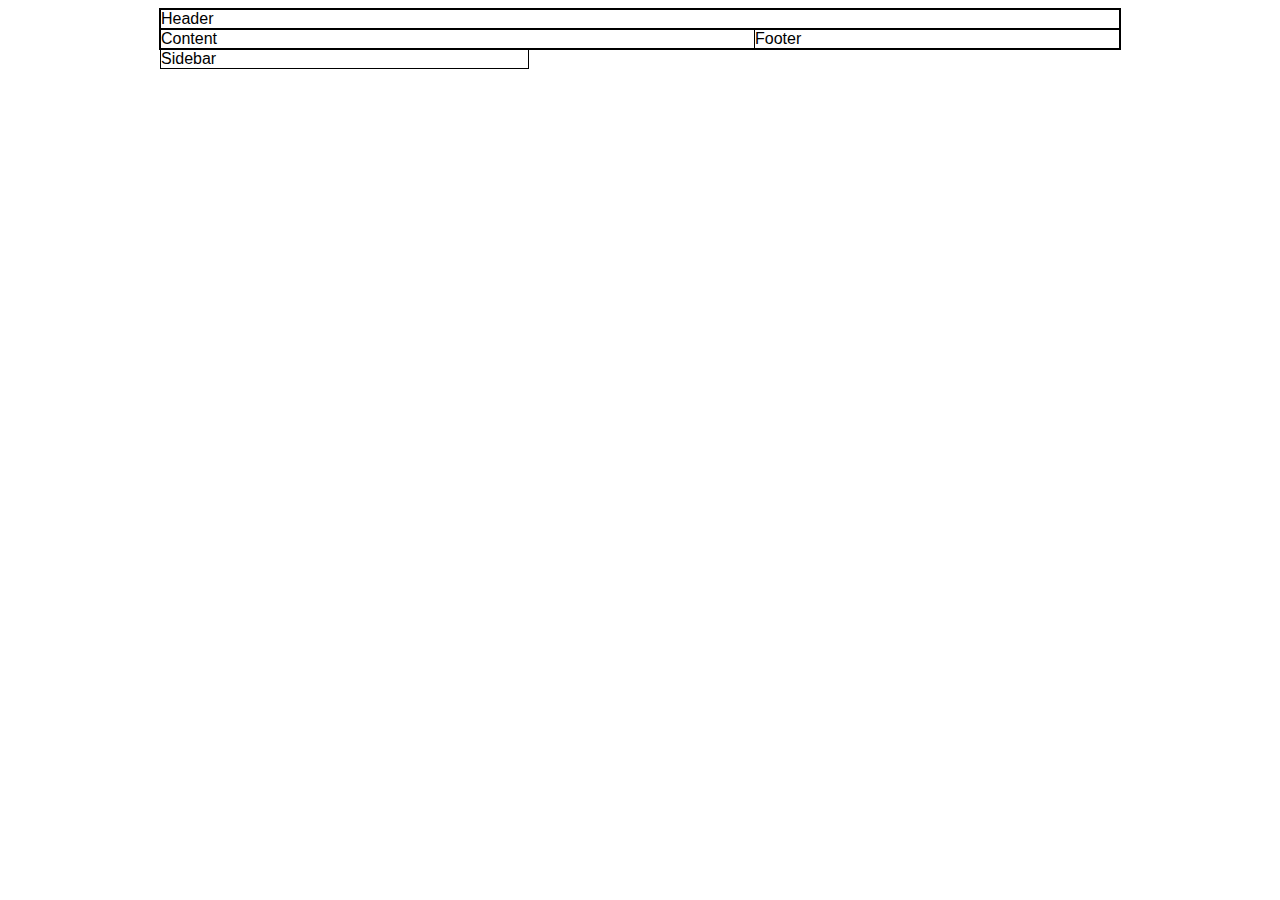
==== index.html @ b407ef78 "task: moved files" ====
<!doctype html>
<html lang="en">
<head>
    <meta charset="utf-8">
    <title>The HTML5 Herald</title>
    <meta name="description" content="The HTML5 Herald">
    <meta name="author" content="SitePoint">
    <link rel="stylesheet" href="main.css?v=1.0">
</head>
<body>
<div id="wrapper" class="fullborder">
    <div id="header" class = "fullborder">
        Header
    </div>
    <div id ="content" class ="fullborder">
        Content
    </div>
    <div id="sidebar" class ="fullborder">
        Sidebar
    </div>
    <div id = "footer" class="fullborder">
        Footer
    </div>
</div>
<script src="js/scripts.js"></script>
</body>
</html>
---- main.css ----
body {
    background-color: white;
    font-family: "HelveticaNeue-Light", "Helvetica Neue Light", "Helvetica Neue", Helvetica, Arial, "Lucida Grande", sans-serif;
    font-weight: 300;
}
#box1 {
    background-color: green;
    float: left;
}
#box2 {
    background-color: red;
    float: left;
}
#box3 {
    background-color: blue;
    clear: both;
    float: left;
}
#box4 {
    background-color: yellow;
}
.box{
    width : 100px;
    height : 100px;
}
.fullborder{
    border: black solid thin;
}
#wrapper{
    width: 960px;
    margin-left: auto;
    margin-right: auto;
}
#content{
    width: 593px;
    float: left;
}
#sidebar{
    width: 367px;
    float: left;
}
#floater{
    clear: both;
}
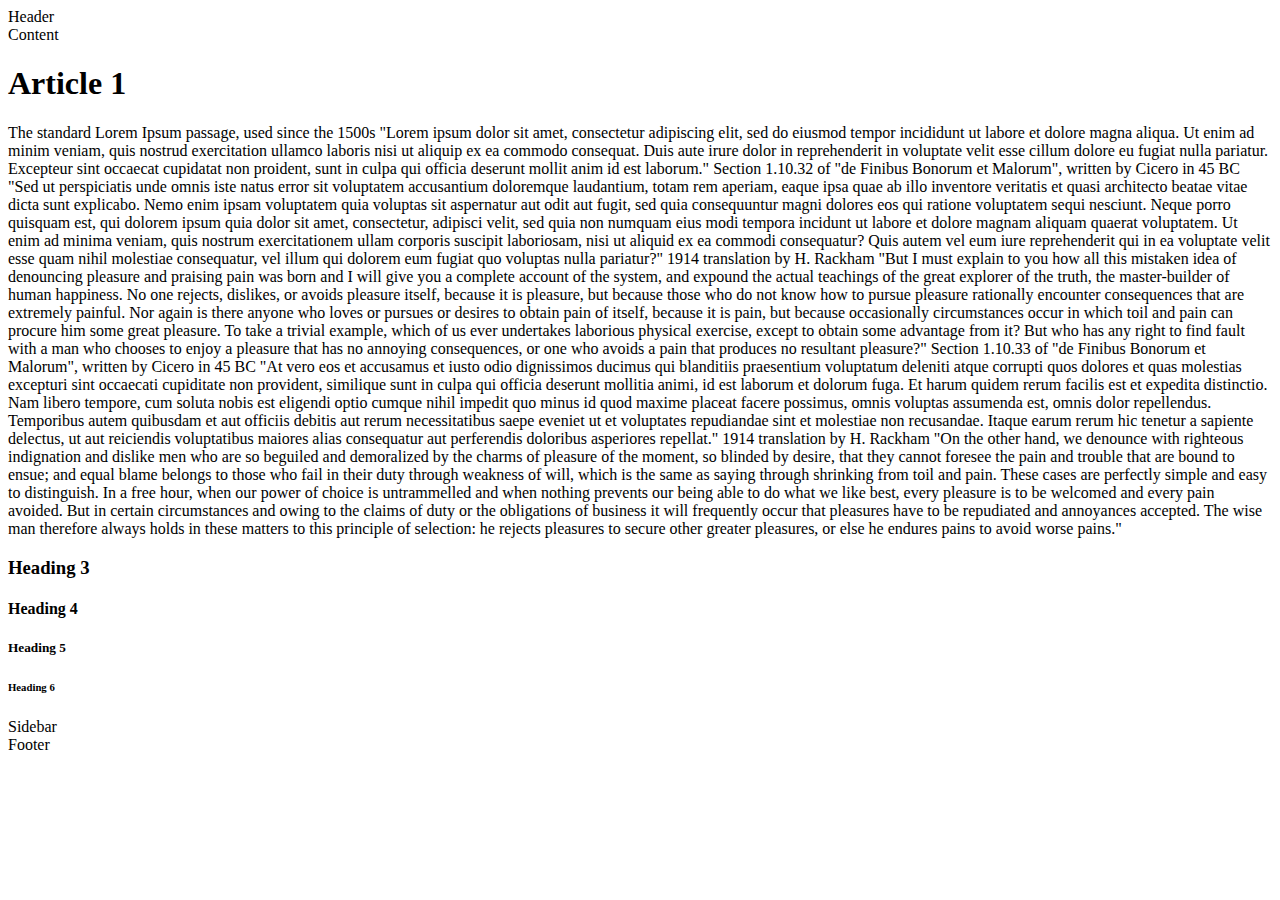
==== commit 432f388e: "task: moved files" ====
--- a/index.html
+++ b/index.html
@@ -1,27 +1,95 @@
 <!doctype html>
+
 <html lang="en">
 <head>
     <meta charset="utf-8">
+
     <title>The HTML5 Herald</title>
     <meta name="description" content="The HTML5 Herald">
     <meta name="author" content="SitePoint">
-    <link rel="stylesheet" href="main.css?v=1.0">
+
+    <link rel="stylesheet" href="css/main.css?v=1.0">
+
 </head>
+
 <body>
 <div id="wrapper" class="fullborder">
-    <div id="header" class = "fullborder">
+    <div id="header" class="fullborder">
         Header
+
+
     </div>
-    <div id ="content" class ="fullborder">
+    <div id="content" class="fullborder">
         Content
+        <h1>Article 1</h1>
+        <p>
+            The standard Lorem Ipsum passage, used since the 1500s
+            "Lorem ipsum dolor sit amet, consectetur adipiscing elit, sed do eiusmod tempor incididunt ut labore et
+            dolore magna aliqua. Ut enim ad minim veniam, quis nostrud exercitation ullamco laboris nisi ut aliquip ex
+            ea commodo consequat. Duis aute irure dolor in reprehenderit in voluptate velit esse cillum dolore eu fugiat
+            nulla pariatur. Excepteur sint occaecat cupidatat non proident, sunt in culpa qui officia deserunt mollit
+            anim id est laborum."
+
+            Section 1.10.32 of "de Finibus Bonorum et Malorum", written by Cicero in 45 BC
+            "Sed ut perspiciatis unde omnis iste natus error sit voluptatem accusantium doloremque laudantium, totam rem
+            aperiam, eaque ipsa quae ab illo inventore veritatis et quasi architecto beatae vitae dicta sunt explicabo.
+            Nemo enim ipsam voluptatem quia voluptas sit aspernatur aut odit aut fugit, sed quia consequuntur magni
+            dolores eos qui ratione voluptatem sequi nesciunt. Neque porro quisquam est, qui dolorem ipsum quia dolor
+            sit amet, consectetur, adipisci velit, sed quia non numquam eius modi tempora incidunt ut labore et dolore
+            magnam aliquam quaerat voluptatem. Ut enim ad minima veniam, quis nostrum exercitationem ullam corporis
+            suscipit laboriosam, nisi ut aliquid ex ea commodi consequatur? Quis autem vel eum iure reprehenderit qui in
+            ea voluptate velit esse quam nihil molestiae consequatur, vel illum qui dolorem eum fugiat quo voluptas
+            nulla pariatur?"
+
+            1914 translation by H. Rackham
+            "But I must explain to you how all this mistaken idea of denouncing pleasure and praising pain was born and
+            I will give you a complete account of the system, and expound the actual teachings of the great explorer of
+            the truth, the master-builder of human happiness. No one rejects, dislikes, or avoids pleasure itself,
+            because it is pleasure, but because those who do not know how to pursue pleasure rationally encounter
+            consequences that are extremely painful. Nor again is there anyone who loves or pursues or desires to obtain
+            pain of itself, because it is pain, but because occasionally circumstances occur in which toil and pain can
+            procure him some great pleasure. To take a trivial example, which of us ever undertakes laborious physical
+            exercise, except to obtain some advantage from it? But who has any right to find fault with a man who
+            chooses to enjoy a pleasure that has no annoying consequences, or one who avoids a pain that produces no
+            resultant pleasure?"
+
+            Section 1.10.33 of "de Finibus Bonorum et Malorum", written by Cicero in 45 BC
+            "At vero eos et accusamus et iusto odio dignissimos ducimus qui blanditiis praesentium voluptatum deleniti
+            atque corrupti quos dolores et quas molestias excepturi sint occaecati cupiditate non provident, similique
+            sunt in culpa qui officia deserunt mollitia animi, id est laborum et dolorum fuga. Et harum quidem rerum
+            facilis est et expedita distinctio. Nam libero tempore, cum soluta nobis est eligendi optio cumque nihil
+            impedit quo minus id quod maxime placeat facere possimus, omnis voluptas assumenda est, omnis dolor
+            repellendus. Temporibus autem quibusdam et aut officiis debitis aut rerum necessitatibus saepe eveniet ut et
+            voluptates repudiandae sint et molestiae non recusandae. Itaque earum rerum hic tenetur a sapiente delectus,
+            ut aut reiciendis voluptatibus maiores alias consequatur aut perferendis doloribus asperiores repellat."
+
+            1914 translation by H. Rackham
+            "On the other hand, we denounce with righteous indignation and dislike men who are so beguiled and
+            demoralized by the charms of pleasure of the moment, so blinded by desire, that they cannot foresee the pain
+            and trouble that are bound to ensue; and equal blame belongs to those who fail in their duty through
+            weakness of will, which is the same as saying through shrinking from toil and pain. These cases are
+            perfectly simple and easy to distinguish. In a free hour, when our power of choice is untrammelled and when
+            nothing prevents our being able to do what we like best, every pleasure is to be welcomed and every pain
+            avoided. But in certain circumstances and owing to the claims of duty or the obligations of business it will
+            frequently occur that pleasures have to be repudiated and annoyances accepted. The wise man therefore always
+            holds in these matters to this principle of selection: he rejects pleasures to secure other greater
+            pleasures, or else he endures pains to avoid worse pains."
+        </p>
+
+        <h3> Heading 3 </h3>
+        <h4> Heading 4 </h4>
+        <h5> Heading 5 </h5>
+        <h6> Heading 6 </h6>
     </div>
-    <div id="sidebar" class ="fullborder">
+    <div id="sidebar" class="fullborder">
         Sidebar
     </div>
-    <div id = "footer" class="fullborder">
+    <div id="footer" class="fullborder">
         Footer
     </div>
+
+
 </div>
-<script src="js/scripts.js"></script>
+<script src="script1.js"></script>
 </body>
 </html>